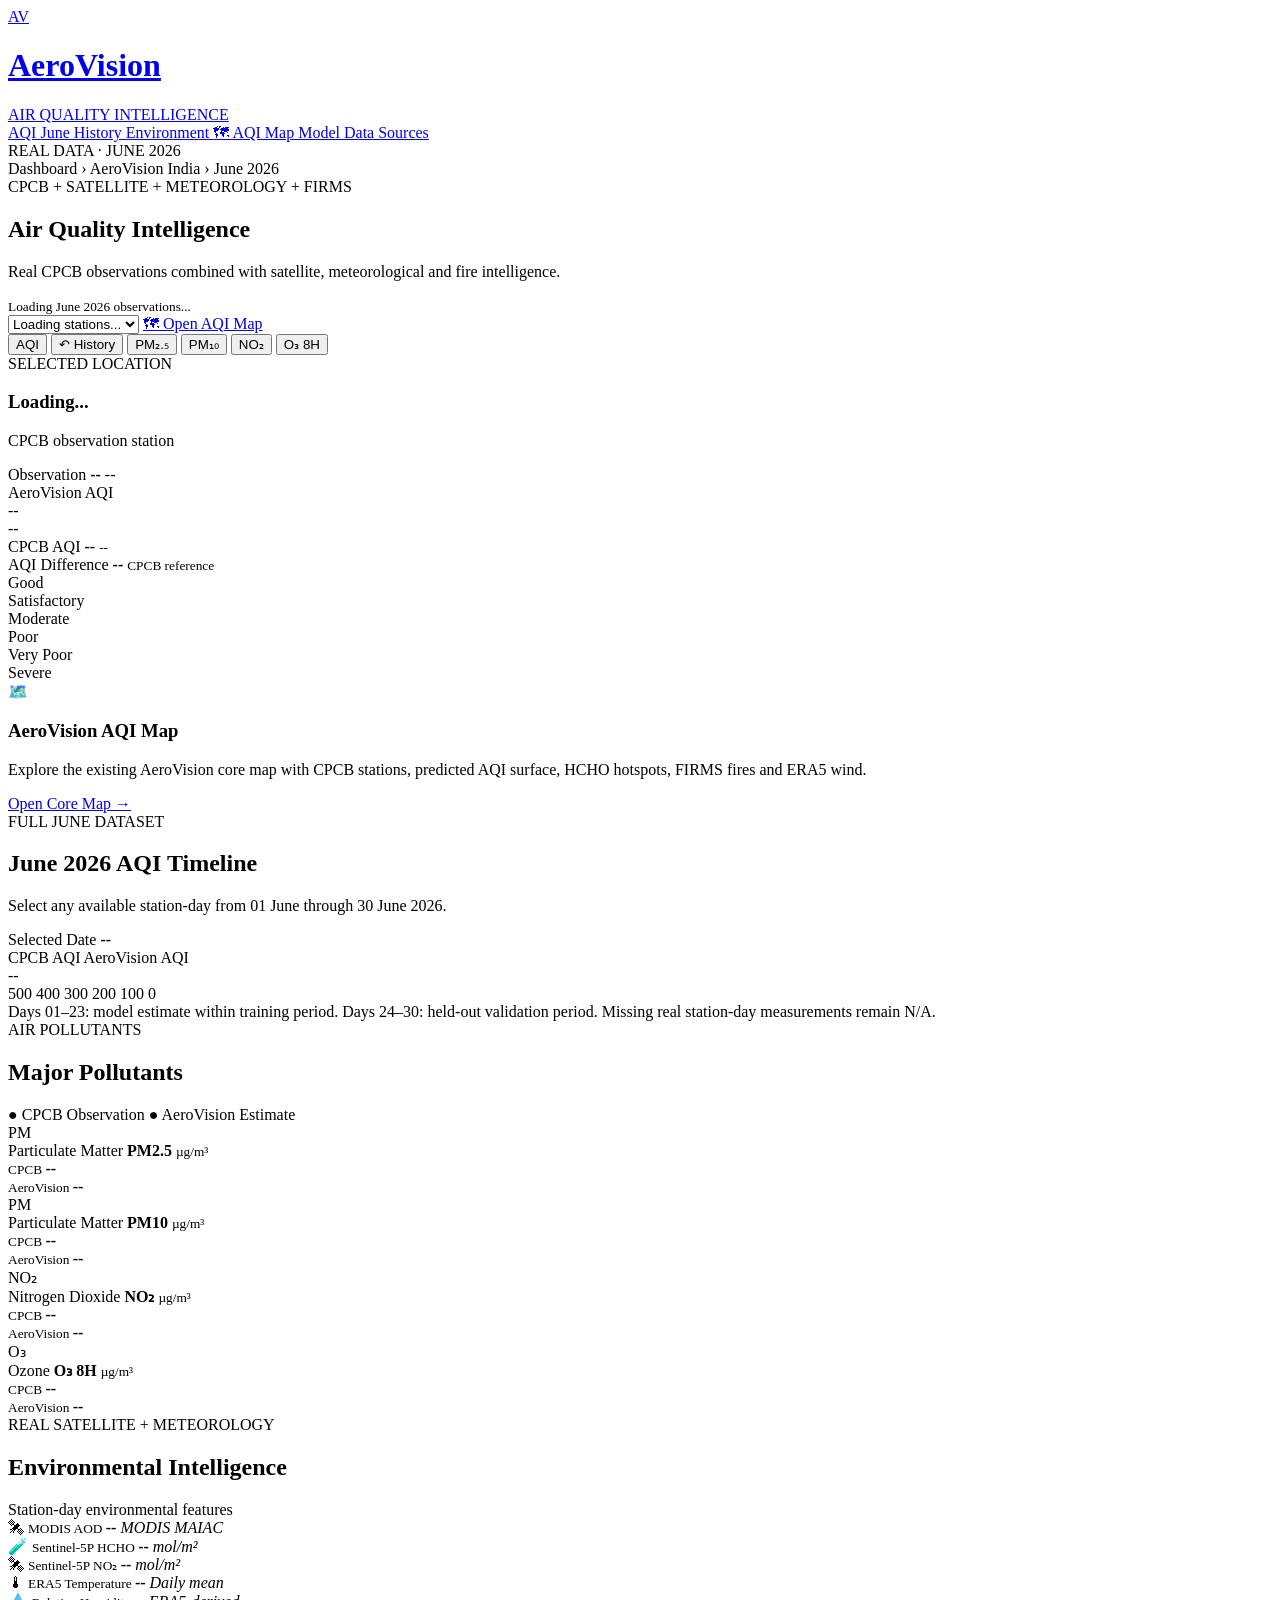
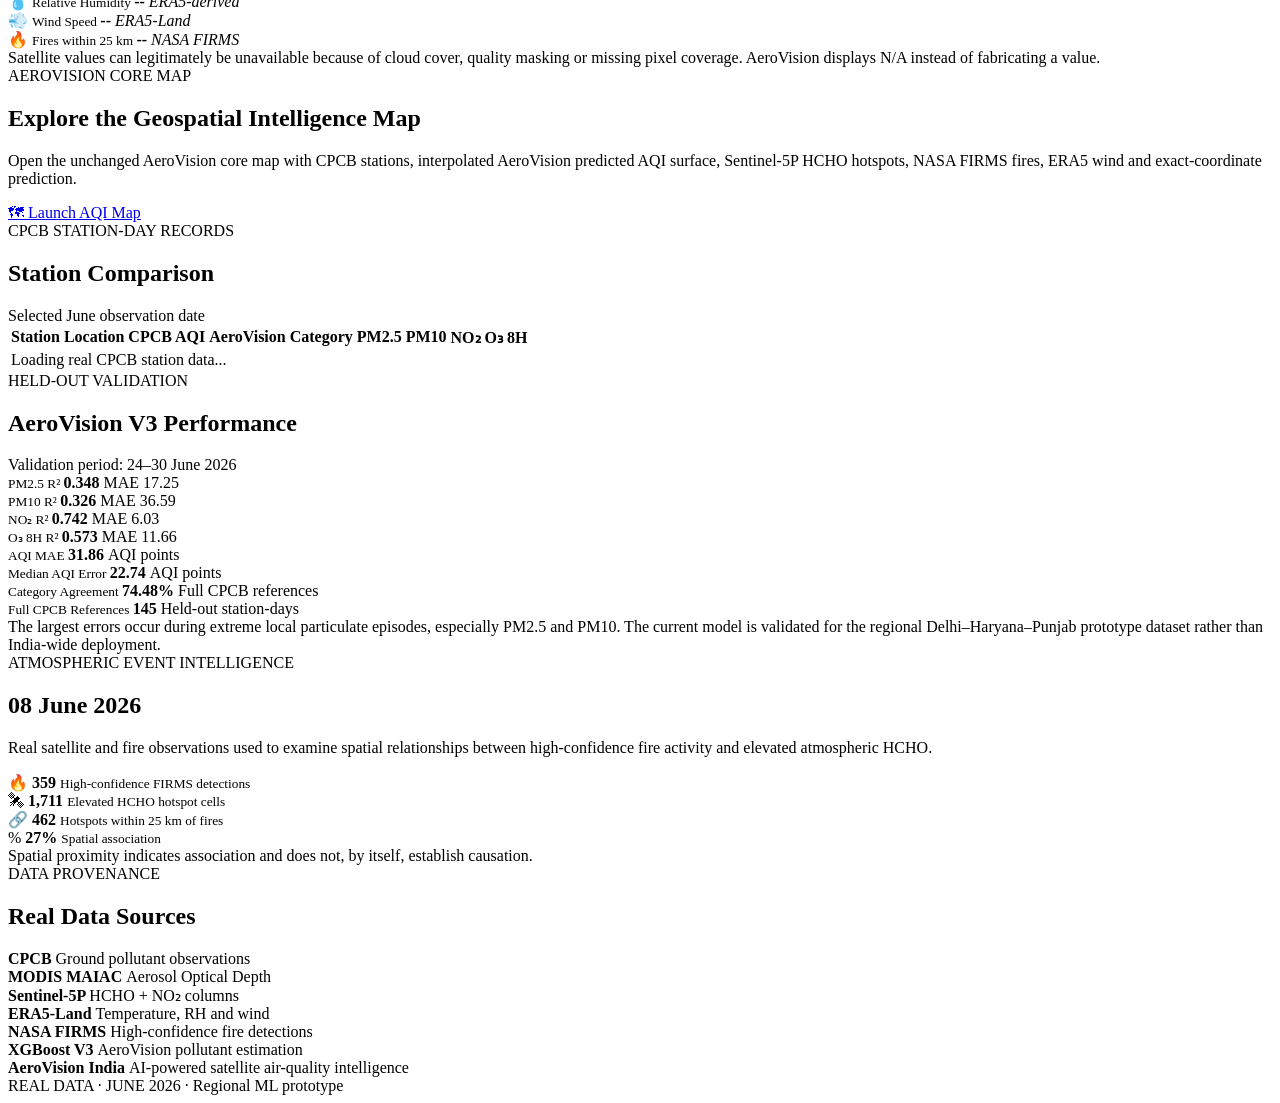
==== frontend/index.html @ df160665 "AeroVision SIH 2026 - current working prototype" ====
<!DOCTYPE html>
<html lang="en">

<head>

    <meta charset="UTF-8">

    <meta
        name="viewport"
        content="width=device-width, initial-scale=1.0"
    >

    <title>
        AeroVision India | Air Quality Intelligence
    </title>

    <link
        rel="stylesheet"
        href="/landing.css"
    >
<!-- <link
    rel="stylesheet"
    href="/aerovision-ui.css"
> -->
</head>


<body>


<!-- =========================================================
     HEADER
========================================================= -->

<header class="main-header">

    <div class="header-inner">


        <a
            class="brand"
            href="/"
        >

            <div class="brand-icon">
                AV
            </div>


            <div>

                <h1>
                    AeroVision
                </h1>

                <span>
                    AIR QUALITY INTELLIGENCE
                </span>

            </div>

        </a>


        <nav class="main-nav">

            <a
                href="#overview"
                class="nav-link active"
            >
                AQI
            </a>


            <a
                href="#history"
                class="nav-link"
            >
                June History
            </a>


            <a
                href="#environment"
                class="nav-link"
            >
                Environment
            </a>


            <a
                href="/map.html"
                class="nav-link map-nav"
            >
                🗺 AQI Map
            </a>


            <a
                href="#validation"
                class="nav-link"
            >
                Model
            </a>


            <a
                href="#sources"
                class="nav-link"
            >
                Data Sources
            </a>

        </nav>


        <div class="real-badge">

            <span class="real-dot"></span>

            REAL DATA · JUNE 2026

        </div>


    </div>

</header>



<!-- =========================================================
     PAGE
========================================================= -->

<main class="page-container">


<!-- =========================================================
     BREADCRUMB
========================================================= -->

<div class="breadcrumb">

    Dashboard

    <span>›</span>

    AeroVision India

    <span>›</span>

    June 2026

</div>



<!-- =========================================================
     INTRO
========================================================= -->

<section
    class="intro-section"
    id="overview"
>

    <div>

        <div class="dataset-label">

            <span class="dataset-dot"></span>

            CPCB + SATELLITE + METEOROLOGY + FIRMS

        </div>


        <h2>
            Air Quality Intelligence
        </h2>


        <p>

            Real CPCB observations combined with satellite,
            meteorological and fire intelligence.

        </p>


        <small id="datasetDate">
            Loading June 2026 observations...
        </small>

    </div>


    <div class="intro-actions">


        <select
            id="stationSelector"
            class="station-selector"
        >

            <option value="">
                Loading stations...
            </option>

        </select>


        <a
            href="/map.html"
            class="primary-map-button"
        >
            🗺 Open AQI Map
        </a>

    </div>

</section>


<!-- =========================================================
     DATA VIEW SELECTOR
========================================================= -->

<section class="data-view-navigation">

    <button
        type="button"
        class="data-view-btn active"
        data-view="AQI"
    >
        AQI
    </button>

    <button
        type="button"
        class="data-view-btn"
        data-view="HISTORY"
    >
        ↶ History
    </button>

    <button
        type="button"
        class="data-view-btn"
        data-view="PM25"
    >
        PM₂.₅
    </button>

    <button
        type="button"
        class="data-view-btn"
        data-view="PM10"
    >
        PM₁₀
    </button>

    <button
        type="button"
        class="data-view-btn"
        data-view="NO2"
    >
        NO₂
    </button>

    <button
        type="button"
        class="data-view-btn"
        data-view="O3"
    >
        O₃ 8H
    </button>

</section>


<!-- =========================================================
     SPECIFIC POLLUTANT DETAILS
========================================================= -->

<section
    id="specificDataPanel"
    class="specific-data-panel"
    hidden
>

    <div class="specific-data-header">

        <div>

            <span class="section-eyebrow">
                SELECTED PARAMETER
            </span>

            <h2 id="specificDataTitle">
                PM2.5
            </h2>

        </div>

        <div>

            <span id="specificStationName">
                --
            </span>

            <strong id="specificDataDate">
                --
            </strong>

        </div>

    </div>


    <div class="specific-value-grid">

        <article class="specific-value-card">

            <span>
                CPCB Observation
            </span>

            <strong id="specificCPCB">
                --
            </strong>

            <small id="specificUnitCPCB">
                µg/m³
            </small>

        </article>


        <article class="specific-value-card aero">

            <span>
                AeroVision Estimate
            </span>

            <strong id="specificAero">
                --
            </strong>

            <small id="specificUnitAero">
                µg/m³
            </small>

        </article>


        <article class="specific-value-card">

            <span>
                Difference
            </span>

            <strong id="specificDifference">
                --
            </strong>

            <small>
                Observation vs model
            </small>

        </article>


        <article class="specific-value-card">

            <span>
                Selected Day
            </span>

            <strong id="specificDay">
                --
            </strong>

            <small>
                June 2026
            </small>

        </article>

    </div>


    <div class="specific-history">

        <div class="specific-history-head">

            <div>

                <span class="section-eyebrow">
                    JUNE 2026
                </span>

                <h3 id="specificHistoryTitle">
                    PM2.5 History
                </h3>

            </div>


            <div class="specific-history-legend">

                <span>
                    <i class="specific-cpcb-dot"></i>
                    CPCB
                </span>

                <span>
                    <i class="specific-aero-dot"></i>
                    AeroVision
                </span>

            </div>

        </div>


        <div
            id="specificHistoryChart"
            class="specific-history-chart"
        >
        </div>

    </div>

</section>


<!-- YOUR EXISTING HERO STARTS HERE -->
<section class="hero-grid">


    <article
        class="aqi-hero"
        id="aqiHero"
    >


        <div class="hero-top">


            <div>

                <span class="hero-eyebrow">
                    SELECTED LOCATION
                </span>


                <h3 id="heroStation">
                    Loading...
                </h3>


                <p id="heroLocation">
                    CPCB observation station
                </p>

            </div>


            <div class="observation-badge">

                Observation

                <strong id="heroDate">
                    --
                </strong>

                <span id="heroPeriodLabel">
                    --
                </span>

            </div>

        </div>



        <div class="hero-content">


            <div class="aqi-main">

                <div class="aqi-label">
                    AeroVision AQI
                </div>


                <div
                    class="aqi-number"
                    id="heroAeroAQI"
                >
                    --
                </div>


                <div
                    class="aqi-category"
                    id="heroAeroCategory"
                >
                    --
                </div>

            </div>


            <div class="comparison-divider"></div>


            <div class="reference-block">


                <div class="reference-item">

                    <span>
                        CPCB AQI
                    </span>

                    <strong id="heroCpcbAQI">
                        --
                    </strong>

                    <small id="heroCpcbCategory">
                        --
                    </small>

                </div>


                <div class="reference-item">

                    <span>
                        AQI Difference
                    </span>

                    <strong id="heroDifference">
                        --
                    </strong>

                    <small id="heroReferenceStatus">
                        CPCB reference
                    </small>

                </div>

            </div>

        </div>



        <div class="aqi-scale">

            <div class="scale-segment scale-good">
                Good
            </div>

            <div class="scale-segment scale-satisfactory">
                Satisfactory
            </div>

            <div class="scale-segment scale-moderate">
                Moderate
            </div>

            <div class="scale-segment scale-poor">
                Poor
            </div>

            <div class="scale-segment scale-very-poor">
                Very Poor
            </div>

            <div class="scale-segment scale-severe">
                Severe
            </div>

        </div>


    </article>



    <!-- =====================================================
         MAP PREVIEW
    ====================================================== -->

    <article class="map-preview-card">

        <div class="map-preview-background">

            <div class="preview-rings"></div>

            <div class="preview-marker marker-one"></div>
            <div class="preview-marker marker-two"></div>
            <div class="preview-marker marker-three"></div>


            <div class="map-preview-content">

                <div class="map-preview-icon">
                    🗺️
                </div>


                <h3>
                    AeroVision AQI Map
                </h3>


                <p>

                    Explore the existing AeroVision core map
                    with CPCB stations, predicted AQI surface,
                    HCHO hotspots, FIRMS fires and ERA5 wind.

                </p>


                <a
                    href="/map.html"
                    class="map-preview-button"
                >
                    Open Core Map →
                </a>

            </div>

        </div>

    </article>


</section>



<!-- =========================================================
     JUNE 1 - 30 TIMELINE
========================================================= -->

<section
    class="june-timeline-section"
    id="history"
>


    <div class="timeline-heading">


        <div>

            <span class="section-eyebrow">
                FULL JUNE DATASET
            </span>


            <h2>
                June 2026 AQI Timeline
            </h2>


            <p>
                Select any available station-day from
                01 June through 30 June 2026.
            </p>

        </div>


        <div class="timeline-current-date">

            Selected Date

            <strong id="timelineSelectedDate">
                --
            </strong>

        </div>

    </div>



    <div
        id="juneTimeline"
        class="june-timeline"
    >
    </div>



    <div class="timeline-chart">


        <div class="timeline-chart-top">


            <div class="timeline-chart-legend">

                <span>
                    <i class="legend-cpcb"></i>
                    CPCB AQI
                </span>


                <span>
                    <i class="legend-aero"></i>
                    AeroVision AQI
                </span>

            </div>


            <span class="chart-station-name" id="chartStationName">
                --
            </span>

        </div>



        <div class="chart-area">

            <div class="chart-y-axis">

                <span>500</span>
                <span>400</span>
                <span>300</span>
                <span>200</span>
                <span>100</span>
                <span>0</span>

            </div>


            <div
                id="aqiTimelineChart"
                class="aqi-timeline-chart"
            >
            </div>

        </div>


    </div>



    <div class="timeline-notes">

        <span>
            Days 01–23: model estimate within training period.
        </span>

        <span>
            Days 24–30: held-out validation period.
        </span>

        <span>
            Missing real station-day measurements remain N/A.
        </span>

    </div>


</section>



<!-- =========================================================
     POLLUTANTS
========================================================= -->

<section class="content-section">


    <div class="section-heading">

        <div>

            <span class="section-eyebrow">
                AIR POLLUTANTS
            </span>

            <h2>
                Major Pollutants
            </h2>

        </div>


        <div class="comparison-key">

            <span>
                ● CPCB Observation
            </span>

            <span>
                ● AeroVision Estimate
            </span>

        </div>

    </div>



    <div class="pollutant-grid">


        <article class="pollutant-card">

            <div class="pollutant-icon">
                PM
            </div>

            <div class="pollutant-info">

                <span>
                    Particulate Matter
                </span>

                <strong>
                    PM2.5
                </strong>

                <small>
                    µg/m³
                </small>

            </div>

            <div class="pollutant-values">

                <div>

                    <small>
                        CPCB
                    </small>

                    <strong id="cardPM25">
                        --
                    </strong>

                </div>

                <div>

                    <small>
                        AeroVision
                    </small>

                    <strong id="cardPredPM25">
                        --
                    </strong>

                </div>

            </div>

        </article>



        <article class="pollutant-card">

            <div class="pollutant-icon">
                PM
            </div>

            <div class="pollutant-info">

                <span>
                    Particulate Matter
                </span>

                <strong>
                    PM10
                </strong>

                <small>
                    µg/m³
                </small>

            </div>

            <div class="pollutant-values">

                <div>

                    <small>
                        CPCB
                    </small>

                    <strong id="cardPM10">
                        --
                    </strong>

                </div>

                <div>

                    <small>
                        AeroVision
                    </small>

                    <strong id="cardPredPM10">
                        --
                    </strong>

                </div>

            </div>

        </article>



        <article class="pollutant-card">

            <div class="pollutant-icon">
                NO₂
            </div>

            <div class="pollutant-info">

                <span>
                    Nitrogen Dioxide
                </span>

                <strong>
                    NO₂
                </strong>

                <small>
                    µg/m³
                </small>

            </div>

            <div class="pollutant-values">

                <div>

                    <small>
                        CPCB
                    </small>

                    <strong id="cardNO2">
                        --
                    </strong>

                </div>

                <div>

                    <small>
                        AeroVision
                    </small>

                    <strong id="cardPredNO2">
                        --
                    </strong>

                </div>

            </div>

        </article>



        <article class="pollutant-card">

            <div class="pollutant-icon">
                O₃
            </div>

            <div class="pollutant-info">

                <span>
                    Ozone
                </span>

                <strong>
                    O₃ 8H
                </strong>

                <small>
                    µg/m³
                </small>

            </div>

            <div class="pollutant-values">

                <div>

                    <small>
                        CPCB
                    </small>

                    <strong id="cardO3">
                        --
                    </strong>

                </div>

                <div>

                    <small>
                        AeroVision
                    </small>

                    <strong id="cardPredO3">
                        --
                    </strong>

                </div>

            </div>

        </article>


    </div>


</section>



<!-- =========================================================
     ENVIRONMENTAL INTELLIGENCE
========================================================= -->

<section
    class="content-section"
    id="environment"
>


    <div class="section-heading">

        <div>

            <span class="section-eyebrow">
                REAL SATELLITE + METEOROLOGY
            </span>

            <h2>
                Environmental Intelligence
            </h2>

        </div>


        <span class="section-note">
            Station-day environmental features
        </span>

    </div>



    <div class="environment-grid">


        <article class="environment-card">

            <span class="environment-icon">
                🛰
            </span>

            <small>
                MODIS AOD
            </small>

            <strong id="envAOD">
                --
            </strong>

            <em id="envAODStatus">
                MODIS MAIAC
            </em>

        </article>



        <article class="environment-card">

            <span class="environment-icon">
                🧪
            </span>

            <small>
                Sentinel-5P HCHO
            </small>

            <strong id="envHCHO">
                --
            </strong>

            <em>
                mol/m²
            </em>

        </article>



        <article class="environment-card">

            <span class="environment-icon">
                🛰
            </span>

            <small>
                Sentinel-5P NO₂
            </small>

            <strong id="envSatNO2">
                --
            </strong>

            <em>
                mol/m²
            </em>

        </article>



        <article class="environment-card">

            <span class="environment-icon">
                🌡
            </span>

            <small>
                ERA5 Temperature
            </small>

            <strong id="envTemp">
                --
            </strong>

            <em>
                Daily mean
            </em>

        </article>



        <article class="environment-card">

            <span class="environment-icon">
                💧
            </span>

            <small>
                Relative Humidity
            </small>

            <strong id="envRH">
                --
            </strong>

            <em>
                ERA5-derived
            </em>

        </article>



        <article class="environment-card">

            <span class="environment-icon">
                💨
            </span>

            <small>
                Wind Speed
            </small>

            <strong id="envWind">
                --
            </strong>

            <em>
                ERA5-Land
            </em>

        </article>



        <article class="environment-card">

            <span class="environment-icon">
                🔥
            </span>

            <small>
                Fires within 25 km
            </small>

            <strong id="envFire">
                --
            </strong>

            <em>
                NASA FIRMS
            </em>

        </article>


    </div>


    <div class="environment-note">

        Satellite values can legitimately be unavailable because
        of cloud cover, quality masking or missing pixel coverage.
        AeroVision displays N/A instead of fabricating a value.

    </div>


</section>



<!-- =========================================================
     MAP CTA
========================================================= -->

<section class="map-cta-section">


    <div>

        <span class="section-eyebrow map-eyebrow">
            AEROVISION CORE MAP
        </span>

        <h2>
            Explore the Geospatial Intelligence Map
        </h2>

        <p>

            Open the unchanged AeroVision core map with CPCB
            stations, interpolated AeroVision predicted AQI
            surface, Sentinel-5P HCHO hotspots, NASA FIRMS
            fires, ERA5 wind and exact-coordinate prediction.

        </p>

    </div>


    <a
        href="/map.html"
        class="large-map-button"
    >
        🗺 Launch AQI Map
    </a>


</section>



<!-- =========================================================
     STATION TABLE
========================================================= -->

<section class="content-section">


    <div class="section-heading">

        <div>

            <span class="section-eyebrow">
                CPCB STATION-DAY RECORDS
            </span>

            <h2>
                Station Comparison
            </h2>

        </div>


        <span
            class="section-note"
            id="tableDateLabel"
        >
            Selected June observation date
        </span>

    </div>



    <div class="table-wrapper">


        <table class="station-table">

            <thead>

                <tr>

                    <th>
                        Station
                    </th>

                    <th>
                        Location
                    </th>

                    <th>
                        CPCB AQI
                    </th>

                    <th>
                        AeroVision
                    </th>

                    <th>
                        Category
                    </th>

                    <th>
                        PM2.5
                    </th>

                    <th>
                        PM10
                    </th>

                    <th>
                        NO₂
                    </th>

                    <th>
                        O₃ 8H
                    </th>

                </tr>

            </thead>


            <tbody id="stationTableBody">

                <tr>

                    <td colspan="9">
                        Loading real CPCB station data...
                    </td>

                </tr>

            </tbody>

        </table>

    </div>


</section>



<!-- =========================================================
     MODEL VALIDATION
========================================================= -->

<section
    class="content-section"
    id="validation"
>


    <div class="section-heading">

        <div>

            <span class="section-eyebrow">
                HELD-OUT VALIDATION
            </span>

            <h2>
                AeroVision V3 Performance
            </h2>

        </div>


        <span class="section-note">
            Validation period: 24–30 June 2026
        </span>

    </div>



    <div class="validation-grid">


        <article class="validation-card">

            <small>
                PM2.5 R²
            </small>

            <strong>
                0.348
            </strong>

            <span>
                MAE 17.25
            </span>

        </article>


        <article class="validation-card">

            <small>
                PM10 R²
            </small>

            <strong>
                0.326
            </strong>

            <span>
                MAE 36.59
            </span>

        </article>


        <article class="validation-card validation-good">

            <small>
                NO₂ R²
            </small>

            <strong>
                0.742
            </strong>

            <span>
                MAE 6.03
            </span>

        </article>


        <article class="validation-card">

            <small>
                O₃ 8H R²
            </small>

            <strong>
                0.573
            </strong>

            <span>
                MAE 11.66
            </span>

        </article>


        <article class="validation-card validation-highlight">

            <small>
                AQI MAE
            </small>

            <strong>
                31.86
            </strong>

            <span>
                AQI points
            </span>

        </article>


        <article class="validation-card">

            <small>
                Median AQI Error
            </small>

            <strong>
                22.74
            </strong>

            <span>
                AQI points
            </span>

        </article>


        <article class="validation-card">

            <small>
                Category Agreement
            </small>

            <strong>
                74.48%
            </strong>

            <span>
                Full CPCB references
            </span>

        </article>


        <article class="validation-card">

            <small>
                Full CPCB References
            </small>

            <strong>
                145
            </strong>

            <span>
                Held-out station-days
            </span>

        </article>


    </div>


    <div class="validation-note">

        The largest errors occur during extreme local particulate
        episodes, especially PM2.5 and PM10. The current model is
        validated for the regional Delhi–Haryana–Punjab prototype
        dataset rather than India-wide deployment.

    </div>


</section>



<!-- =========================================================
     EVENT INTELLIGENCE
========================================================= -->

<section class="event-intelligence">


    <div class="event-main">

        <span class="section-eyebrow">
            ATMOSPHERIC EVENT INTELLIGENCE
        </span>

        <h2>
            08 June 2026
        </h2>

        <p>

            Real satellite and fire observations used to examine
            spatial relationships between high-confidence fire
            activity and elevated atmospheric HCHO.

        </p>

    </div>



    <div class="event-metrics">


        <div>

            <span>
                🔥
            </span>

            <strong>
                359
            </strong>

            <small>
                High-confidence FIRMS detections
            </small>

        </div>


        <div>

            <span>
                🛰
            </span>

            <strong>
                1,711
            </strong>

            <small>
                Elevated HCHO hotspot cells
            </small>

        </div>


        <div>

            <span>
                🔗
            </span>

            <strong>
                462
            </strong>

            <small>
                Hotspots within 25 km of fires
            </small>

        </div>


        <div>

            <span>
                %
            </span>

            <strong>
                27%
            </strong>

            <small>
                Spatial association
            </small>

        </div>


    </div>


    <div class="event-warning">

        Spatial proximity indicates association and does not,
        by itself, establish causation.

    </div>


</section>



<!-- =========================================================
     DATA SOURCES
========================================================= -->

<section
    class="content-section"
    id="sources"
>


    <div class="section-heading">

        <div>

            <span class="section-eyebrow">
                DATA PROVENANCE
            </span>

            <h2>
                Real Data Sources
            </h2>

        </div>

    </div>



    <div class="sources-grid">


        <div class="source-card">

            <strong>
                CPCB
            </strong>

            <span>
                Ground pollutant observations
            </span>

        </div>


        <div class="source-card">

            <strong>
                MODIS MAIAC
            </strong>

            <span>
                Aerosol Optical Depth
            </span>

        </div>


        <div class="source-card">

            <strong>
                Sentinel-5P
            </strong>

            <span>
                HCHO + NO₂ columns
            </span>

        </div>


        <div class="source-card">

            <strong>
                ERA5-Land
            </strong>

            <span>
                Temperature, RH and wind
            </span>

        </div>


        <div class="source-card">

            <strong>
                NASA FIRMS
            </strong>

            <span>
                High-confidence fire detections
            </span>

        </div>


        <div class="source-card">

            <strong>
                XGBoost V3
            </strong>

            <span>
                AeroVision pollutant estimation
            </span>

        </div>


    </div>


</section>


</main>



<!-- =========================================================
     FOOTER
========================================================= -->

<footer class="main-footer">

    <div>

        <strong>
            AeroVision India
        </strong>

        <span>
            AI-powered satellite air-quality intelligence
        </span>

    </div>


    <div>
        REAL DATA · JUNE 2026 · Regional ML prototype
    </div>

</footer>



<script src="/landing.js"></script>
<!-- <script src="/aerovision-ui.js"></script> -->

</body>

</html>
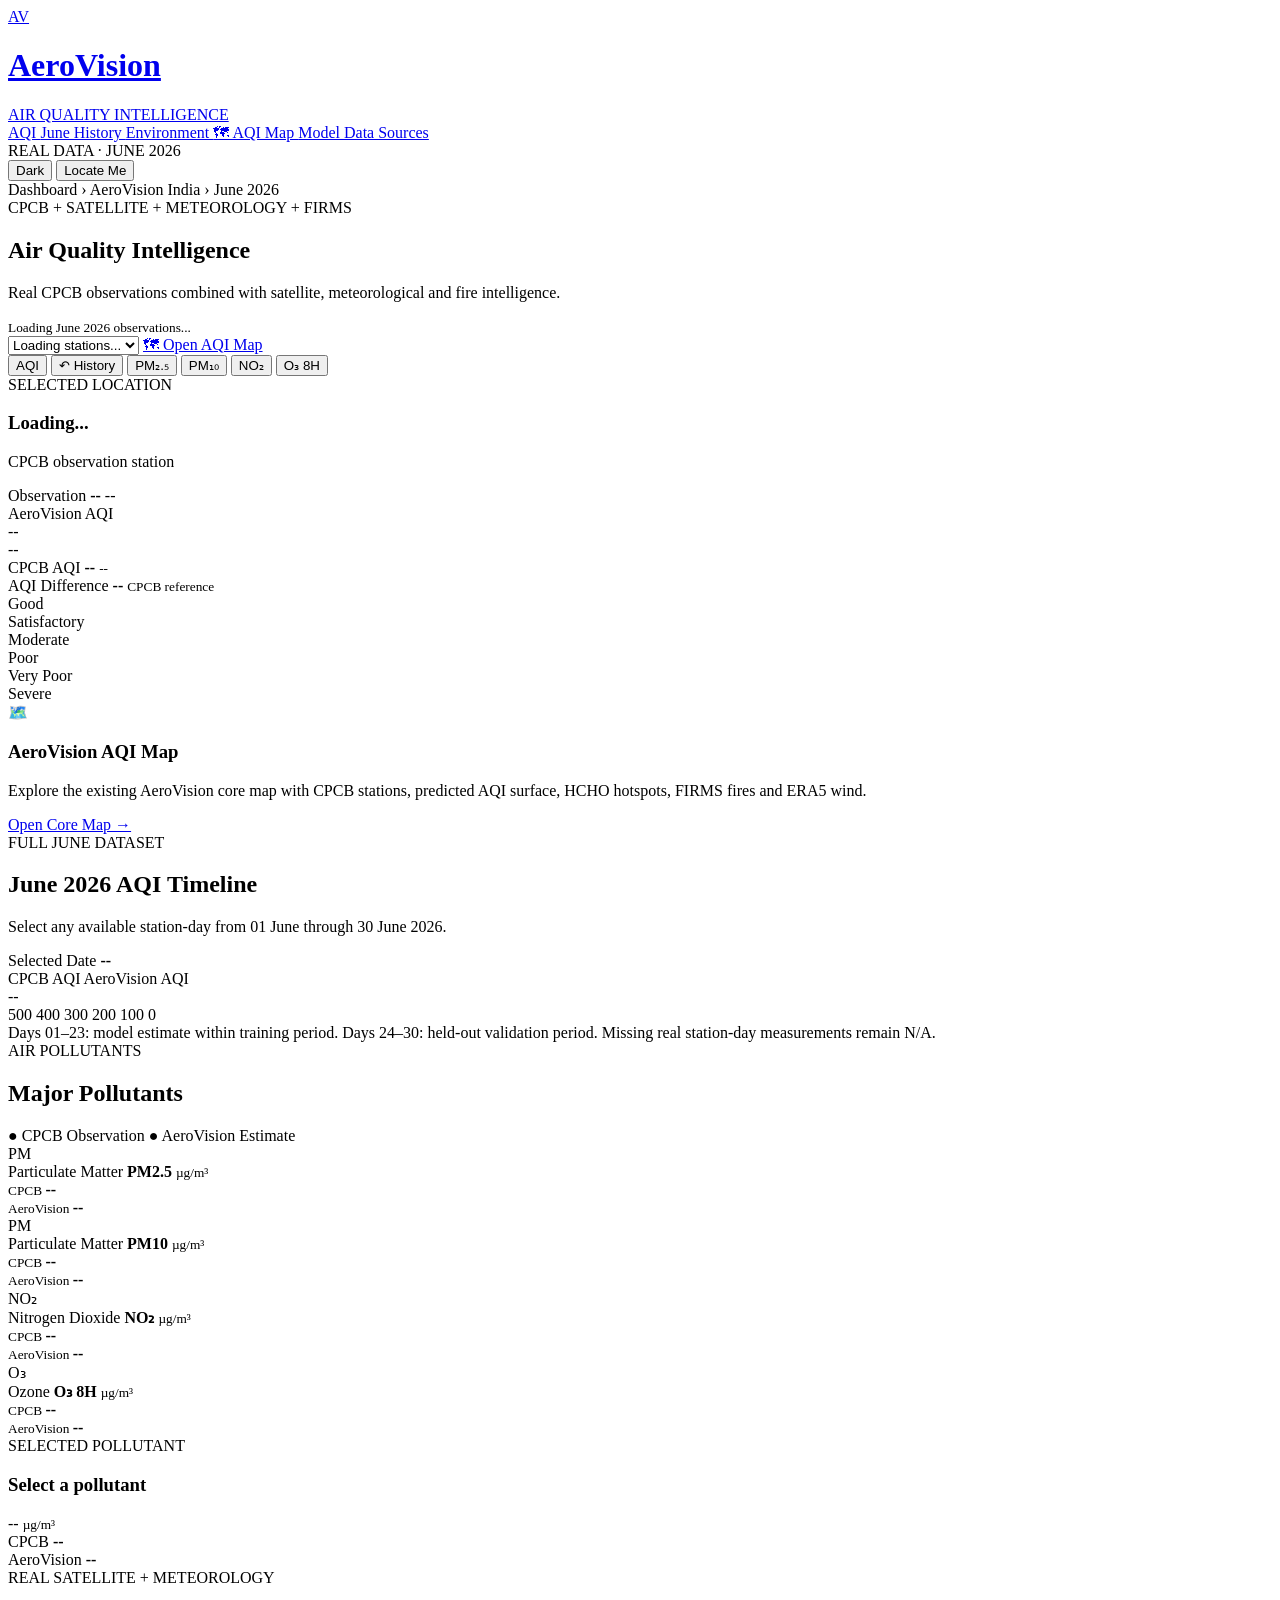
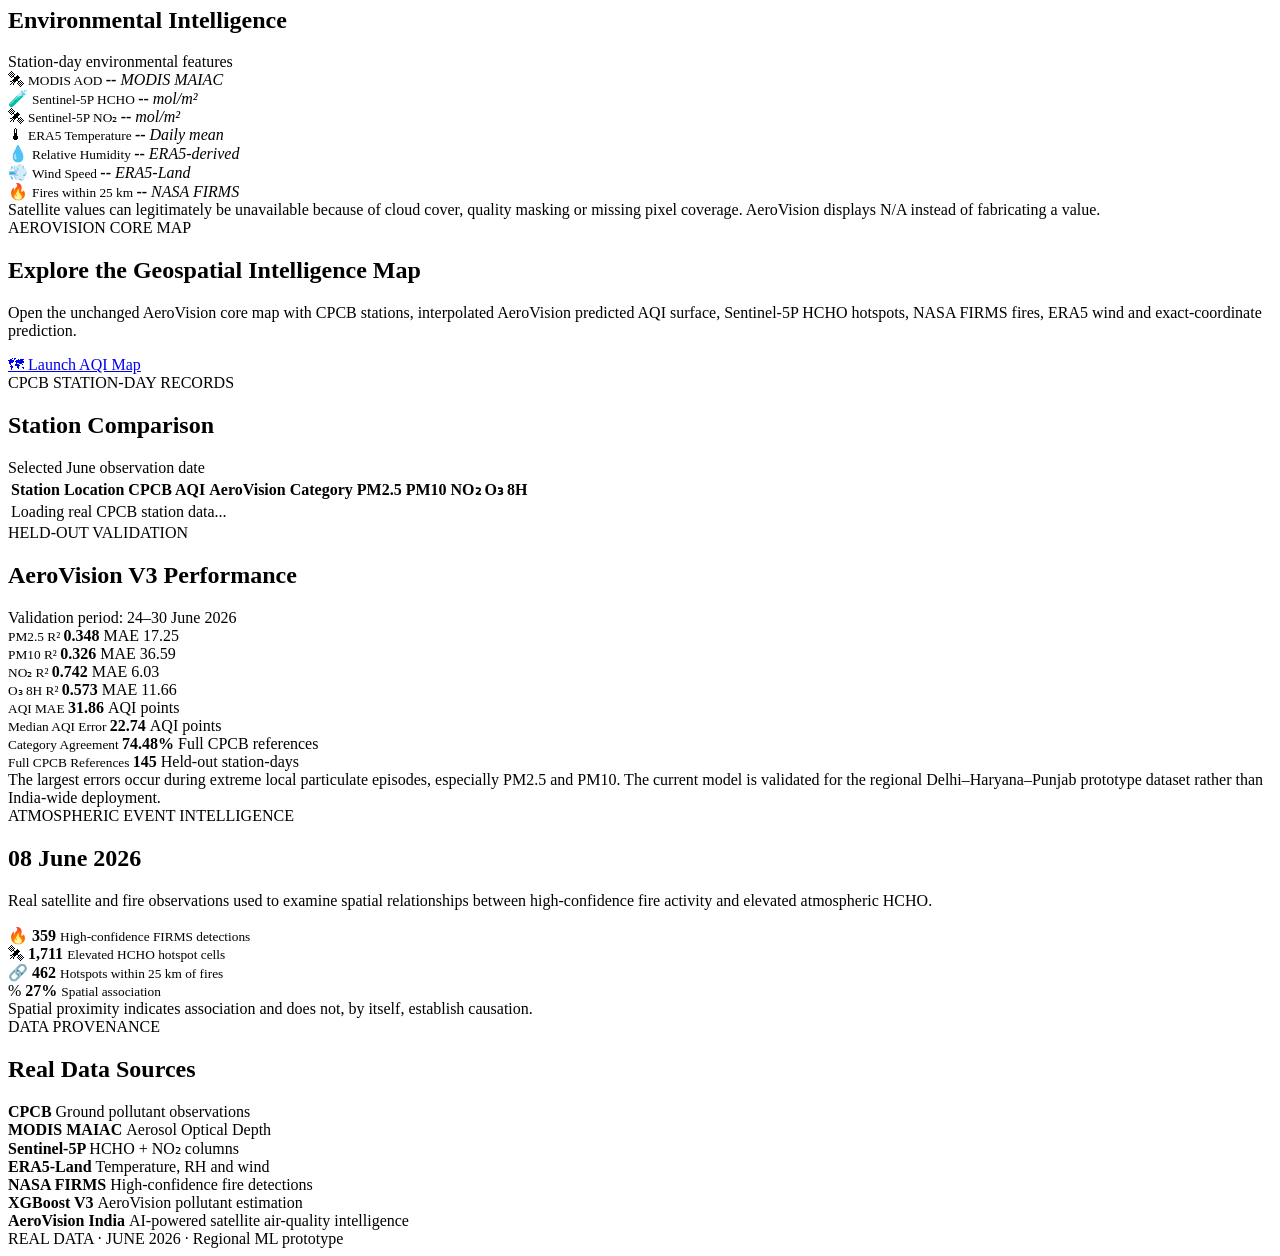
==== commit f48072d4: "Add nationwide/pilot fusion scripts, frontend updates, fix CPCB_DATE KeyError in QC blocks" ====
--- a/frontend/index.html
+++ b/frontend/index.html
@@ -18,10 +18,24 @@
         rel="stylesheet"
         href="/landing.css"
     >
-<!-- <link
-    rel="stylesheet"
-    href="/aerovision-ui.css"
-> -->
+
+    <link
+        rel="stylesheet"
+        href="/aerovision-enhanced.css"
+    >
+
+    <link
+        rel="stylesheet"
+        href="/aerovision-location.css"
+    >
+
+    <!--
+    <link
+        rel="stylesheet"
+        href="/aerovision-ui.css"
+    >
+    -->
+
 </head>
 
 
@@ -123,6 +137,30 @@
         </div>
 
 
+        <div class="av-header-actions">
+
+            <button
+                type="button"
+                id="avx-theme-toggle"
+                class="av-header-btn"
+                aria-label="Toggle light and dark mode"
+            >
+                 Dark
+            </button>
+
+
+            <button
+                type="button"
+                id="avx-locate"
+                class="av-header-btn"
+                aria-label="Locate me"
+            >
+                 Locate Me
+            </button>
+
+        </div>
+
+
     </div>
 
 </header>
@@ -221,6 +259,7 @@
     </div>
 
 </section>
+
 
 
 <!-- =========================================================
@@ -237,6 +276,7 @@
         AQI
     </button>
 
+
     <button
         type="button"
         class="data-view-btn"
@@ -245,6 +285,7 @@
         ↶ History
     </button>
 
+
     <button
         type="button"
         class="data-view-btn"
@@ -253,6 +294,7 @@
         PM₂.₅
     </button>
 
+
     <button
         type="button"
         class="data-view-btn"
@@ -261,6 +303,7 @@
         PM₁₀
     </button>
 
+
     <button
         type="button"
         class="data-view-btn"
@@ -269,6 +312,7 @@
         NO₂
     </button>
 
+
     <button
         type="button"
         class="data-view-btn"
@@ -280,6 +324,7 @@
 </section>
 
 
+
 <!-- =========================================================
      SPECIFIC POLLUTANT DETAILS
 ========================================================= -->
@@ -304,6 +349,7 @@
 
         </div>
 
+
         <div>
 
             <span id="specificStationName">
@@ -415,6 +461,7 @@
                     CPCB
                 </span>
 
+
                 <span>
                     <i class="specific-aero-dot"></i>
                     AeroVision
@@ -436,7 +483,11 @@
 </section>
 
 
-<!-- YOUR EXISTING HERO STARTS HERE -->
+
+<!-- =========================================================
+     HERO
+========================================================= -->
+
 <section class="hero-grid">
 
 
@@ -723,7 +774,10 @@
             </div>
 
 
-            <span class="chart-station-name" id="chartStationName">
+            <span
+                class="chart-station-name"
+                id="chartStationName"
+            >
                 --
             </span>
 
@@ -820,11 +874,19 @@
     <div class="pollutant-grid">
 
 
-        <article class="pollutant-card">
+        <!-- =================================================
+             PM2.5
+        ================================================== -->
+
+        <article
+            class="pollutant-card"
+            data-pollutant="PM25"
+        >
 
             <div class="pollutant-icon">
                 PM
             </div>
+
 
             <div class="pollutant-info">
 
@@ -842,6 +904,7 @@
 
             </div>
 
+
             <div class="pollutant-values">
 
                 <div>
@@ -856,6 +919,7 @@
 
                 </div>
 
+
                 <div>
 
                     <small>
@@ -874,11 +938,19 @@
 
 
 
-        <article class="pollutant-card">
+        <!-- =================================================
+             PM10
+        ================================================== -->
+
+        <article
+            class="pollutant-card"
+            data-pollutant="PM10"
+        >
 
             <div class="pollutant-icon">
                 PM
             </div>
+
 
             <div class="pollutant-info">
 
@@ -896,6 +968,7 @@
 
             </div>
 
+
             <div class="pollutant-values">
 
                 <div>
@@ -910,6 +983,7 @@
 
                 </div>
 
+
                 <div>
 
                     <small>
@@ -928,11 +1002,19 @@
 
 
 
-        <article class="pollutant-card">
+        <!-- =================================================
+             NO2
+        ================================================== -->
+
+        <article
+            class="pollutant-card"
+            data-pollutant="NO2"
+        >
 
             <div class="pollutant-icon">
                 NO₂
             </div>
+
 
             <div class="pollutant-info">
 
@@ -950,6 +1032,7 @@
 
             </div>
 
+
             <div class="pollutant-values">
 
                 <div>
@@ -964,6 +1047,7 @@
 
                 </div>
 
+
                 <div>
 
                     <small>
@@ -982,11 +1066,19 @@
 
 
 
-        <article class="pollutant-card">
+        <!-- =================================================
+             O3
+        ================================================== -->
+
+        <article
+            class="pollutant-card"
+            data-pollutant="O3"
+        >
 
             <div class="pollutant-icon">
                 O₃
             </div>
+
 
             <div class="pollutant-info">
 
@@ -1004,6 +1096,7 @@
 
             </div>
 
+
             <div class="pollutant-values">
 
                 <div>
@@ -1018,6 +1111,7 @@
 
                 </div>
 
+
                 <div>
 
                     <small>
@@ -1036,6 +1130,80 @@
 
 
     </div>
+
+
+    <!-- =====================================================
+         SELECTED POLLUTANT DETAIL BOX
+    ====================================================== -->
+
+    <section
+        class="avx-pollutant-detail"
+        id="avxPollutantDetail"
+    >
+
+        <div class="avx-pollutant-detail-header">
+
+            <div>
+
+                <span class="avx-pollutant-detail-label">
+                    SELECTED POLLUTANT
+                </span>
+
+                <h3
+                    class="avx-pollutant-detail-name"
+                    id="avxPollutantName"
+                >
+                    Select a pollutant
+                </h3>
+
+            </div>
+
+        </div>
+
+
+        <div class="avx-pollutant-detail-value">
+
+            <span id="avxPollutantValue">
+                --
+            </span>
+
+            <small id="avxPollutantUnit">
+                µg/m³
+            </small>
+
+        </div>
+
+
+        <div class="avx-pollutant-detail-stats">
+
+            <div>
+
+                <span>
+                    CPCB
+                </span>
+
+                <strong id="avxPollutantCpcb">
+                    --
+                </strong>
+
+            </div>
+
+
+            <div>
+
+                <span>
+                    AeroVision
+                </span>
+
+                <strong id="avxPollutantAero">
+                    --
+                </strong>
+
+            </div>
+
+        </div>
+
+    </section>
 
 
 </section>
@@ -1843,7 +2011,11 @@
 
 
 <script src="/landing.js"></script>
-<!-- <script src="/aerovision-ui.js"></script> -->
+
+<script src="/aerovision-enhanced.js"></script>
+
+<script src="/aerovision-location.js"></script>
+
 
 </body>
 
